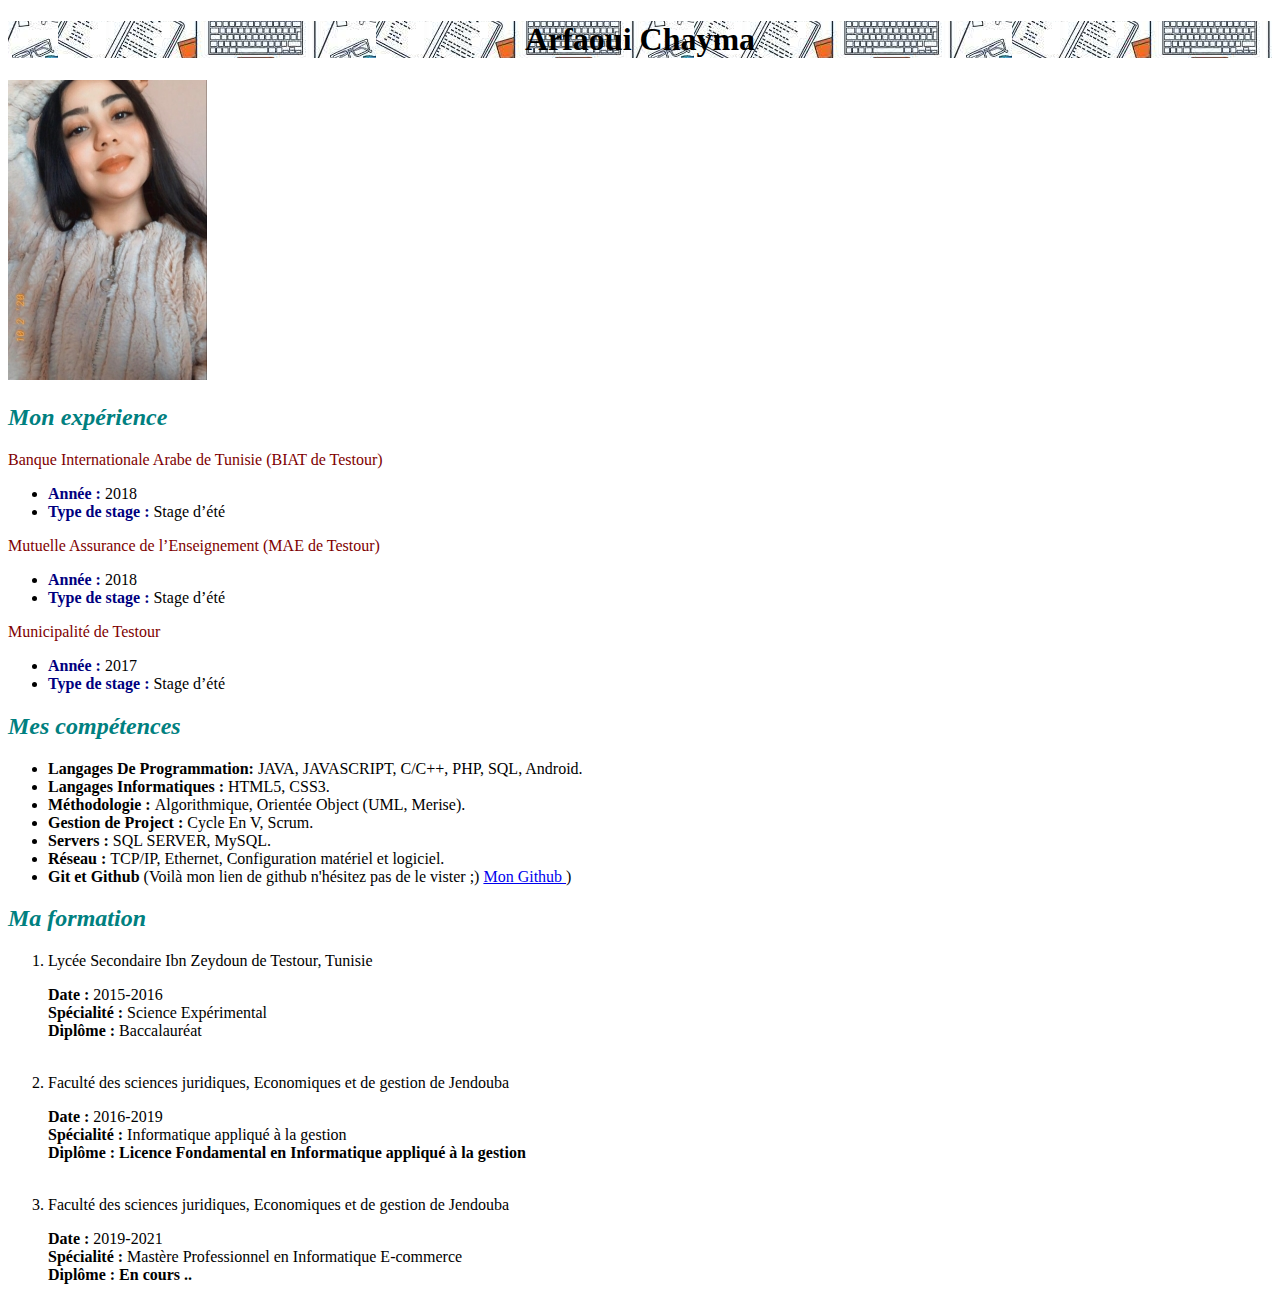
==== CV.html @ 928f17b6 "changer couleur des h2 et des classes de li" ====
<!DOCTYPE html>
<html>
<head>
	<meta charset="utf-8" />
	     <link rel="stylesheet" href="style1.css" />
	<title> Mon CV </title>
</head>

<body>
	<h1> Arfaoui Chayma </h1>
	<p>
<a href="img/Chayma.jpg"> <img src="img/chayma_mini.jpg" alt="Photo de moi" title="Cliquez pour agrandir" /></a>
</p>

<h2> Mon expérience </h2>
<p class="Banque"> Banque Internationale Arabe de Tunisie (BIAT de
Testour) </p>

<ul>
	<li> <span class="Année"> Année : </span> 2018 </li>
	<li> <span class="Type"> Type de stage : </span> Stage d’été </li>
</ul>

<p class="Assurance"> Mutuelle Assurance de l’Enseignement (MAE de
Testour) </p>

<ul>
	<li> <span class="Année"> Année : </span> 2018 </li>
	<li> <span class="Type"> Type de stage : </span> Stage d’été </li>
</ul>

<p class="Municipalité"> Municipalité de Testour </p>
<ul>
	<li> <span class="Année"> Année : </span> 2017 </li>
	<li> <span class="Type"> Type de stage : </span> Stage d’été </li>
</ul>

<h2> Mes compétences </h2>
<ul>
<li> <strong> Langages De Programmation: </strong> JAVA,
JAVASCRIPT, C/C++, PHP, SQL, Android. </li>
<li> <strong>Langages Informatiques : </strong> HTML5, CSS3. </li>
<li> <strong> Méthodologie : </strong> Algorithmique, Orientée
Object (UML, Merise). </li>
<li> <strong>Gestion de Project : </strong> Cycle En V, Scrum. </li>
<li> <strong> Servers : </strong> SQL SERVER, MySQL. </li>
<li> <strong> Réseau : </strong> TCP/IP, Ethernet, Configuration
matériel et logiciel.  </li>
<li> <strong> Git et Github </strong> (Voilà mon lien de github n'hésitez pas de le vister ;)  <a href="https://github.com/Chayma27/" title="Espace de travail"> Mon Github </a> ) </li>
</ul>

<h2> Ma formation </h2>
<ol>
	<li> Lycée Secondaire Ibn Zeydoun de Testour, Tunisie </li>
<p> <strong> Date : </strong> 2015-2016 <br>
<strong> Spécialité : </strong> Science Expérimental <br>
<strong> Diplôme : </strong> Baccalauréat </p><br>

	<li> Faculté des sciences juridiques, Economiques et de
gestion de Jendouba </li>
 <p><strong> Date : </strong> 2016-2019 <br>
<strong> Spécialité : </strong> Informatique appliqué à la gestion <br> 
<strong> Diplôme : Licence Fondamental en Informatique appliqué à la gestion </strong> </p> <br>

<li> Faculté des sciences juridiques, Economiques et de
gestion de Jendouba </li>
 <p><strong> Date : </strong> 2019-2021 <br>
<strong> Spécialité : </strong> Mastère Professionnel en Informatique E-commerce <br>
<strong> Diplôme : En cours .. </strong> </p>

</ol>

</body>
</html>
---- style1.css ----
h1
{
	text-align: center;
	background-image: url(codage.jpg);
	background-position: 50px 80px;
}
h2
{
	font-style: italic;
	color: teal;
}
.Banque
{
	color: maroon;
}
.Assurance
{
	color: maroon;
}
.Municipalité
{
	color: maroon;
}
.Année
{
	font-weight: bold;
	color : navy;
}
.Type
{
	font-weight: bold;
	color : navy;
}
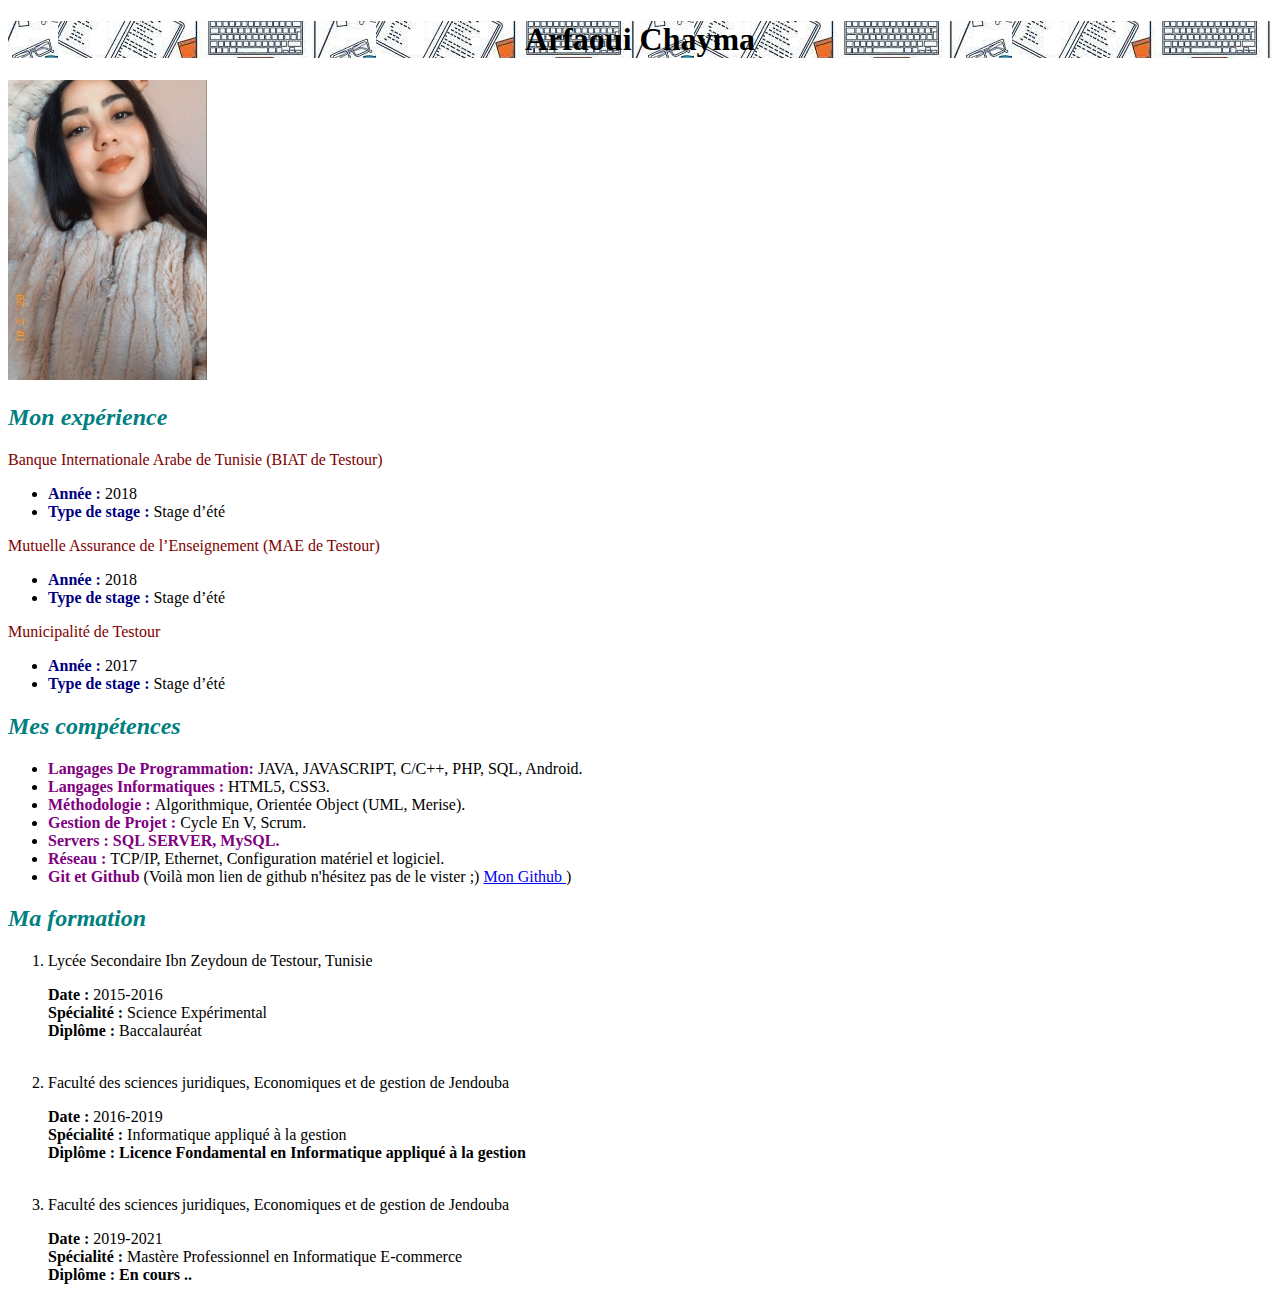
==== commit 67e365e3: "class competence et ajouter une couleur" ====
--- a/CV.html
+++ b/CV.html
@@ -37,16 +37,16 @@
 
 <h2> Mes compétences </h2>
 <ul>
-<li> <strong> Langages De Programmation: </strong> JAVA,
+<li> <span class="competence" > Langages De Programmation: </span> JAVA,
 JAVASCRIPT, C/C++, PHP, SQL, Android. </li>
-<li> <strong>Langages Informatiques : </strong> HTML5, CSS3. </li>
-<li> <strong> Méthodologie : </strong> Algorithmique, Orientée
+<li> <span class="competence">Langages Informatiques : </span> HTML5, CSS3. </li>
+<li> <span class="competence" > Méthodologie : </span> Algorithmique, Orientée
 Object (UML, Merise). </li>
-<li> <strong>Gestion de Project : </strong> Cycle En V, Scrum. </li>
-<li> <strong> Servers : </strong> SQL SERVER, MySQL. </li>
-<li> <strong> Réseau : </strong> TCP/IP, Ethernet, Configuration
+<li> <span class="competence" > Gestion de Projet : </span> Cycle En V, Scrum. </li>
+<li> <span class="competence" > Servers : </sppan> SQL SERVER, MySQL. </li>
+<li> <span class="competence" > Réseau : </span> TCP/IP, Ethernet, Configuration
 matériel et logiciel.  </li>
-<li> <strong> Git et Github </strong> (Voilà mon lien de github n'hésitez pas de le vister ;)  <a href="https://github.com/Chayma27/" title="Espace de travail"> Mon Github </a> ) </li>
+<li> <span class="competence" > Git et Github </span> (Voilà mon lien de github n'hésitez pas de le vister ;)  <a href="https://github.com/Chayma27/" title="Espace de travail"> Mon Github </a> ) </li>
 </ul>
 
 <h2> Ma formation </h2>
--- a/style1.css
+++ b/style1.css
@@ -30,4 +30,9 @@
 {
 	font-weight: bold;
 	color : navy;
+}
+.competence
+{
+	font-weight: bold;
+	color: purple;
 }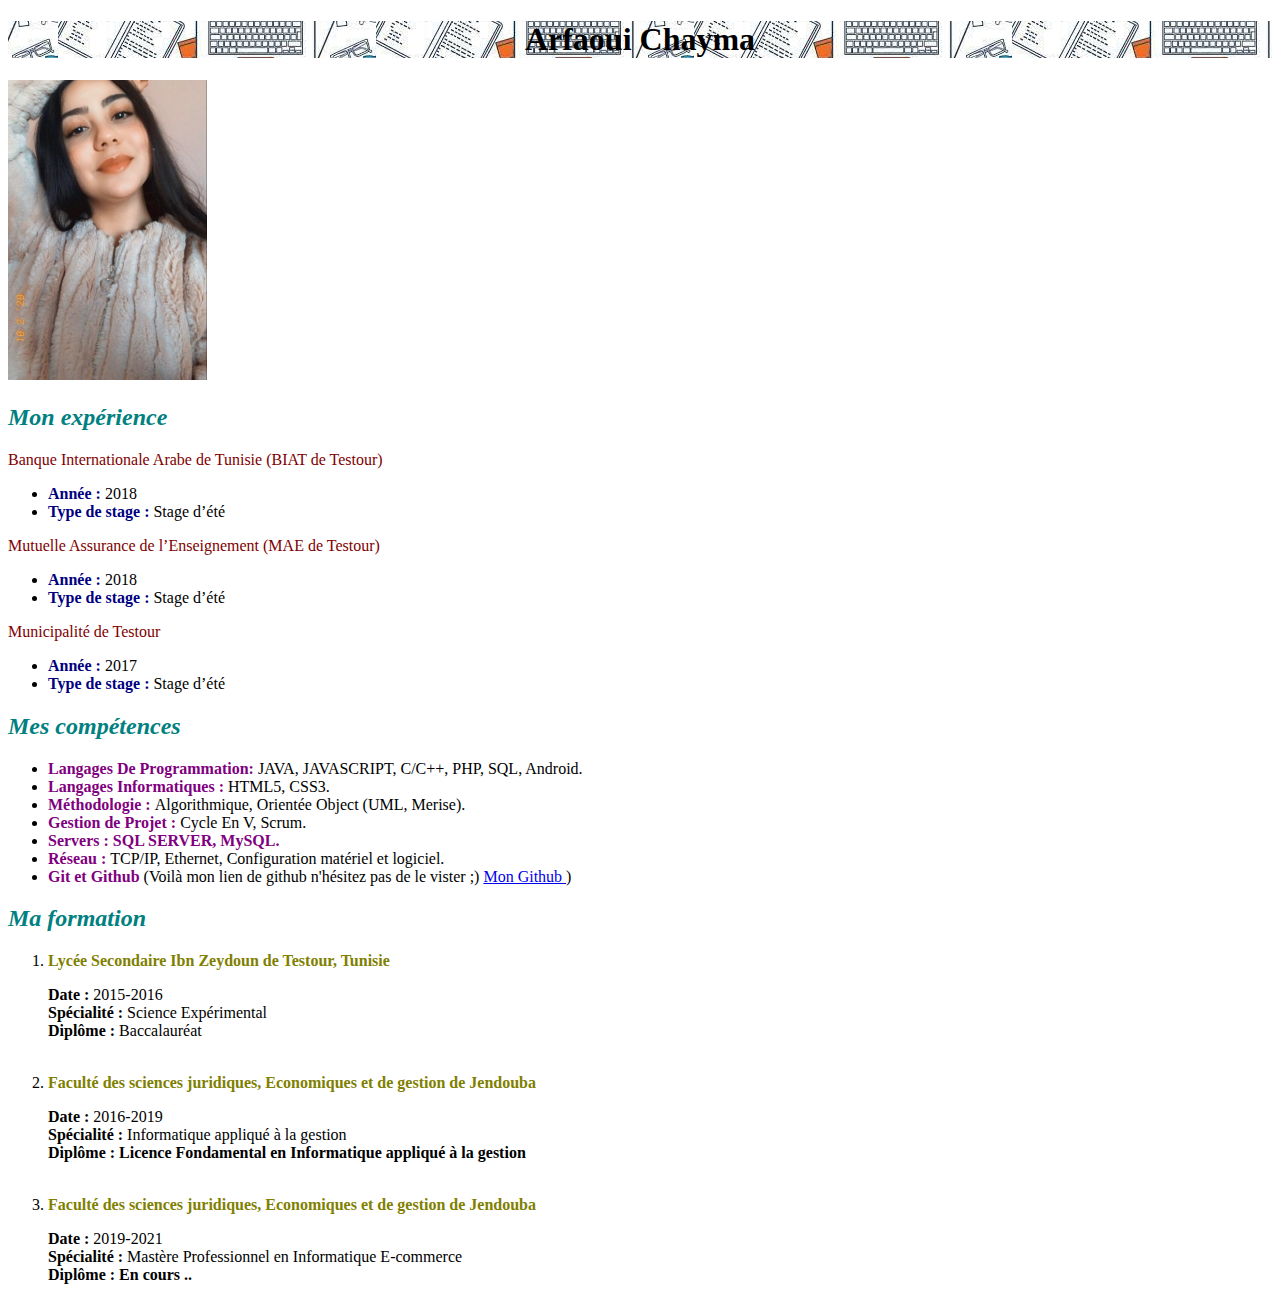
==== commit 20e916a6: "Changer couleur des ol avec class dedans" ====
--- a/CV.html
+++ b/CV.html
@@ -51,19 +51,19 @@
 
 <h2> Ma formation </h2>
 <ol>
-	<li> Lycée Secondaire Ibn Zeydoun de Testour, Tunisie </li>
+	<li> <span class="Numerotation" > Lycée Secondaire Ibn Zeydoun de Testour, Tunisie </span> </li>
 <p> <strong> Date : </strong> 2015-2016 <br>
 <strong> Spécialité : </strong> Science Expérimental <br>
 <strong> Diplôme : </strong> Baccalauréat </p><br>
 
-	<li> Faculté des sciences juridiques, Economiques et de
-gestion de Jendouba </li>
+	<li> <span class="Numerotation" > Faculté des sciences juridiques, Economiques et de
+gestion de Jendouba  </span> </li>
  <p><strong> Date : </strong> 2016-2019 <br>
 <strong> Spécialité : </strong> Informatique appliqué à la gestion <br> 
 <strong> Diplôme : Licence Fondamental en Informatique appliqué à la gestion </strong> </p> <br>
 
-<li> Faculté des sciences juridiques, Economiques et de
-gestion de Jendouba </li>
+<li>  <span class="Numerotation" > Faculté des sciences juridiques, Economiques et de
+gestion de Jendouba  </span> </li>
  <p><strong> Date : </strong> 2019-2021 <br>
 <strong> Spécialité : </strong> Mastère Professionnel en Informatique E-commerce <br>
 <strong> Diplôme : En cours .. </strong> </p>
--- a/style1.css
+++ b/style1.css
@@ -35,4 +35,9 @@
 {
 	font-weight: bold;
 	color: purple;
+}
+.Numerotation
+{
+	color: olive;
+	font-weight: bold
 }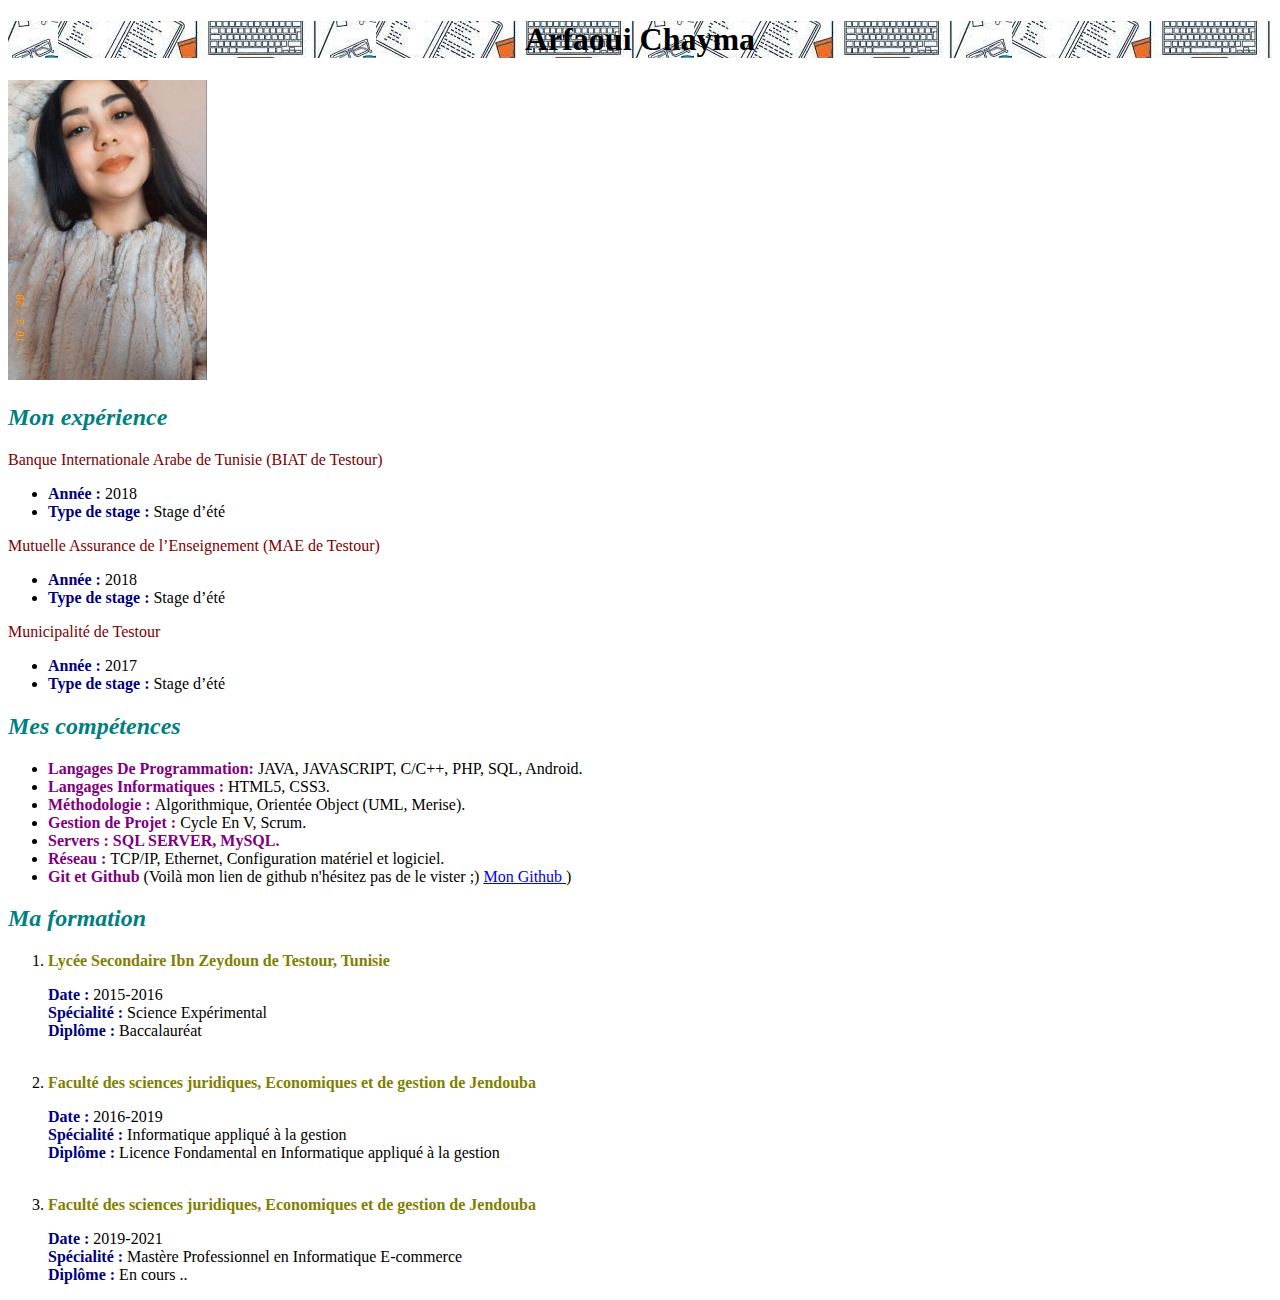
==== commit c6847b11: "class forma avec css" ====
--- a/CV.html
+++ b/CV.html
@@ -52,21 +52,26 @@
 <h2> Ma formation </h2>
 <ol>
 	<li> <span class="Numerotation" > Lycée Secondaire Ibn Zeydoun de Testour, Tunisie </span> </li>
-<p> <strong> Date : </strong> 2015-2016 <br>
-<strong> Spécialité : </strong> Science Expérimental <br>
-<strong> Diplôme : </strong> Baccalauréat </p><br>
+<p>
+<span class="forma"> Date : </span> 2015-2016 <br>
+<span class="forma"> Spécialité : </span> Science Expérimental <br>
+<span class="forma"> Diplôme : </span> Baccalauréat </p><br>
 
 	<li> <span class="Numerotation" > Faculté des sciences juridiques, Economiques et de
 gestion de Jendouba  </span> </li>
- <p><strong> Date : </strong> 2016-2019 <br>
-<strong> Spécialité : </strong> Informatique appliqué à la gestion <br> 
-<strong> Diplôme : Licence Fondamental en Informatique appliqué à la gestion </strong> </p> <br>
+ 
+ <p>
+ <span class="forma"> Date : </span> 2016-2019 <br>
+<span class="forma"> Spécialité : </span> Informatique appliqué à la gestion <br> 
+<span class="forma"> Diplôme : </span> Licence Fondamental en Informatique appliqué à la gestion 
+</p> <br>
 
 <li>  <span class="Numerotation" > Faculté des sciences juridiques, Economiques et de
 gestion de Jendouba  </span> </li>
- <p><strong> Date : </strong> 2019-2021 <br>
-<strong> Spécialité : </strong> Mastère Professionnel en Informatique E-commerce <br>
-<strong> Diplôme : En cours .. </strong> </p>
+ <p>
+<span class="forma"> Date : </span> 2019-2021 <br>
+<span class="forma"> Spécialité : </span> Mastère Professionnel en Informatique E-commerce <br>
+<span class="forma"> Diplôme : </span> En cours .. </p>
 
 </ol>
 
--- a/style1.css
+++ b/style1.css
@@ -40,4 +40,14 @@
 {
 	color: olive;
 	font-weight: bold
+}
+a:hover
+{
+	text-decoration: underline;
+	color: green;
+}
+.forma
+{
+	font-weight: bold;
+	color : navy;
 }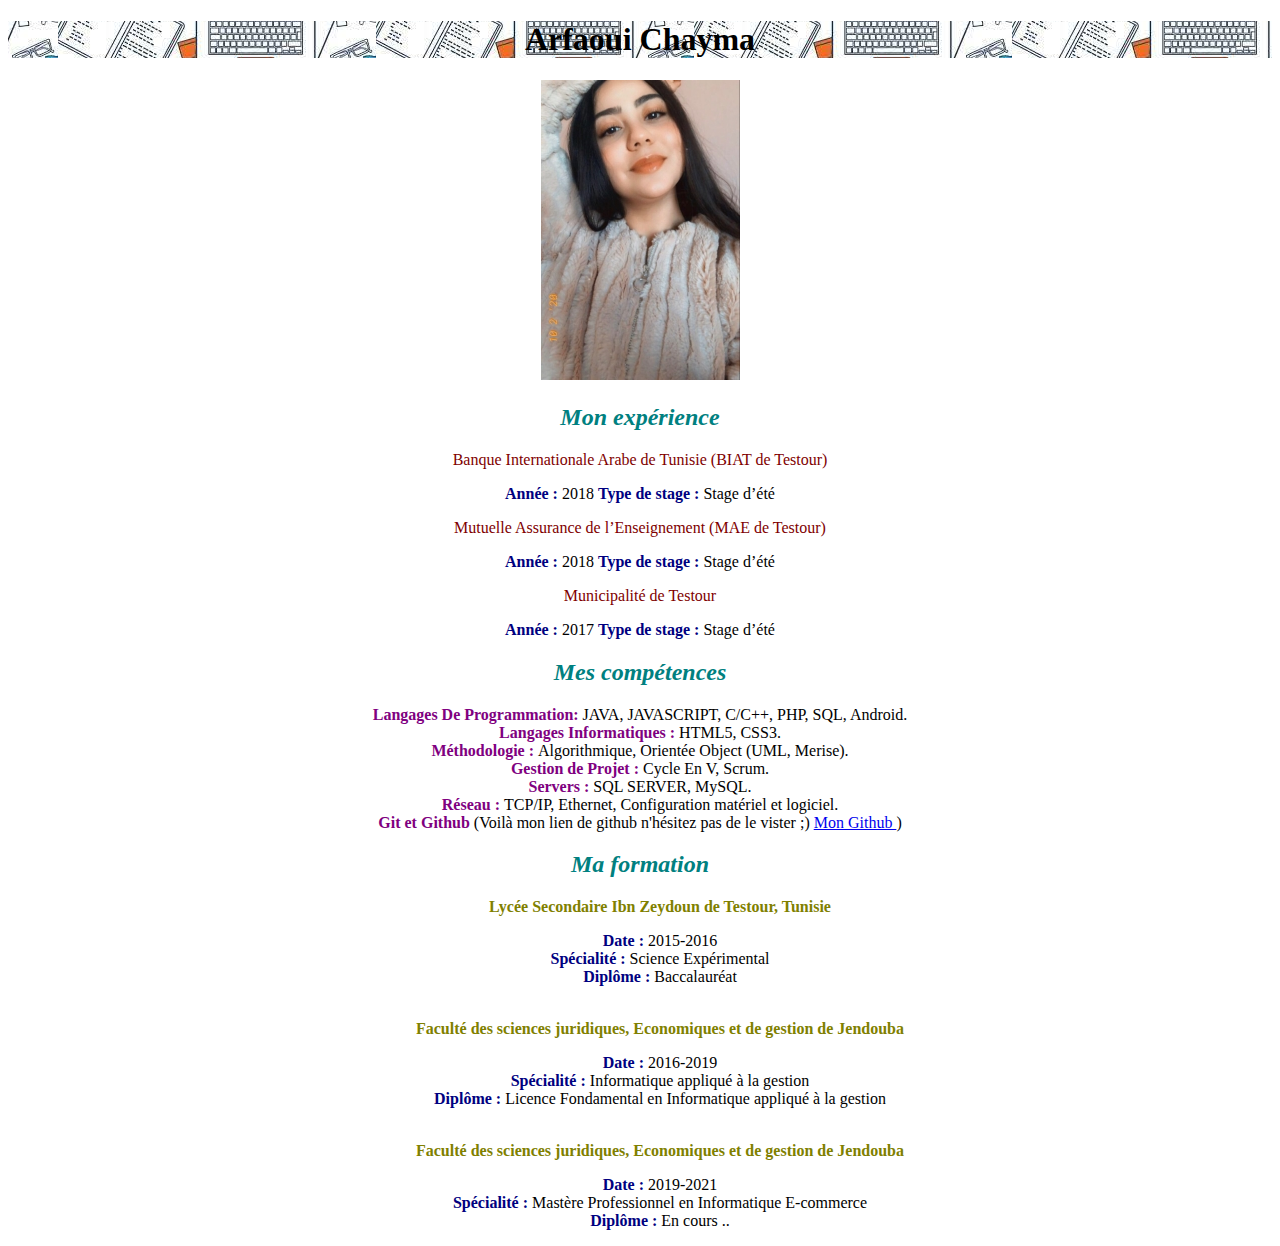
==== commit 4973d6fc: "center Body" ====
--- a/CV.html
+++ b/CV.html
@@ -16,49 +16,49 @@
 <p class="Banque"> Banque Internationale Arabe de Tunisie (BIAT de
 Testour) </p>
 
-<ul>
-	<li> <span class="Année"> Année : </span> 2018 </li>
-	<li> <span class="Type"> Type de stage : </span> Stage d’été </li>
-</ul>
+ 
+	   <span class="Année"> Année : </span> 2018   
+	   <span class="Type"> Type de stage : </span> Stage d’été   
+  
 
 <p class="Assurance"> Mutuelle Assurance de l’Enseignement (MAE de
 Testour) </p>
 
-<ul>
-	<li> <span class="Année"> Année : </span> 2018 </li>
-	<li> <span class="Type"> Type de stage : </span> Stage d’été </li>
-</ul>
+ 
+	   <span class="Année"> Année : </span> 2018   
+	   <span class="Type"> Type de stage : </span> Stage d’été   
+  
 
 <p class="Municipalité"> Municipalité de Testour </p>
-<ul>
-	<li> <span class="Année"> Année : </span> 2017 </li>
-	<li> <span class="Type"> Type de stage : </span> Stage d’été </li>
-</ul>
+ 
+	   <span class="Année"> Année : </span> 2017   
+	   <span class="Type"> Type de stage : </span> Stage d’été   
+  
 
 <h2> Mes compétences </h2>
-<ul>
-<li> <span class="competence" > Langages De Programmation: </span> JAVA,
-JAVASCRIPT, C/C++, PHP, SQL, Android. </li>
-<li> <span class="competence">Langages Informatiques : </span> HTML5, CSS3. </li>
-<li> <span class="competence" > Méthodologie : </span> Algorithmique, Orientée
-Object (UML, Merise). </li>
-<li> <span class="competence" > Gestion de Projet : </span> Cycle En V, Scrum. </li>
-<li> <span class="competence" > Servers : </sppan> SQL SERVER, MySQL. </li>
-<li> <span class="competence" > Réseau : </span> TCP/IP, Ethernet, Configuration
-matériel et logiciel.  </li>
-<li> <span class="competence" > Git et Github </span> (Voilà mon lien de github n'hésitez pas de le vister ;)  <a href="https://github.com/Chayma27/" title="Espace de travail"> Mon Github </a> ) </li>
-</ul>
+ 
+   <span class="competence" > Langages De Programmation: </span> JAVA,
+JAVASCRIPT, C/C++, PHP, SQL, Android.   <br>
+   <span class="competence">Langages Informatiques : </span> HTML5, CSS3.   <br>
+   <span class="competence"> Méthodologie : </span> Algorithmique, Orientée
+Object (UML, Merise).   <br>
+   <span class="competence"> Gestion de Projet : </span> Cycle En V, Scrum.   <br>
+   <span class="competence"> Servers : </span> SQL SERVER, MySQL.   <br>
+   <span class="competence"> Réseau : </span> TCP/IP, Ethernet, Configuration
+matériel et logiciel.  <br>
+   <span class="competence"> Git et Github </span> (Voilà mon lien de github n'hésitez pas de le vister ;)  <a href="https://github.com/Chayma27/" title="Espace de travail"> Mon Github </a> )   
+  
 
 <h2> Ma formation </h2>
 <ol>
-	<li> <span class="Numerotation" > Lycée Secondaire Ibn Zeydoun de Testour, Tunisie </span> </li>
+	   <span class="Numerotation" > Lycée Secondaire Ibn Zeydoun de Testour, Tunisie </span>   
 <p>
 <span class="forma"> Date : </span> 2015-2016 <br>
 <span class="forma"> Spécialité : </span> Science Expérimental <br>
 <span class="forma"> Diplôme : </span> Baccalauréat </p><br>
 
-	<li> <span class="Numerotation" > Faculté des sciences juridiques, Economiques et de
-gestion de Jendouba  </span> </li>
+	   <span class="Numerotation" > Faculté des sciences juridiques, Economiques et de
+gestion de Jendouba  </span>   
  
  <p>
  <span class="forma"> Date : </span> 2016-2019 <br>
@@ -66,8 +66,8 @@
 <span class="forma"> Diplôme : </span> Licence Fondamental en Informatique appliqué à la gestion 
 </p> <br>
 
-<li>  <span class="Numerotation" > Faculté des sciences juridiques, Economiques et de
-gestion de Jendouba  </span> </li>
+    <span class="Numerotation" > Faculté des sciences juridiques, Economiques et de
+gestion de Jendouba  </span>   
  <p>
 <span class="forma"> Date : </span> 2019-2021 <br>
 <span class="forma"> Spécialité : </span> Mastère Professionnel en Informatique E-commerce <br>
--- a/style1.css
+++ b/style1.css
@@ -50,4 +50,7 @@
 {
 	font-weight: bold;
 	color : navy;
-}+}
+body {
+	text-align: center;
+}
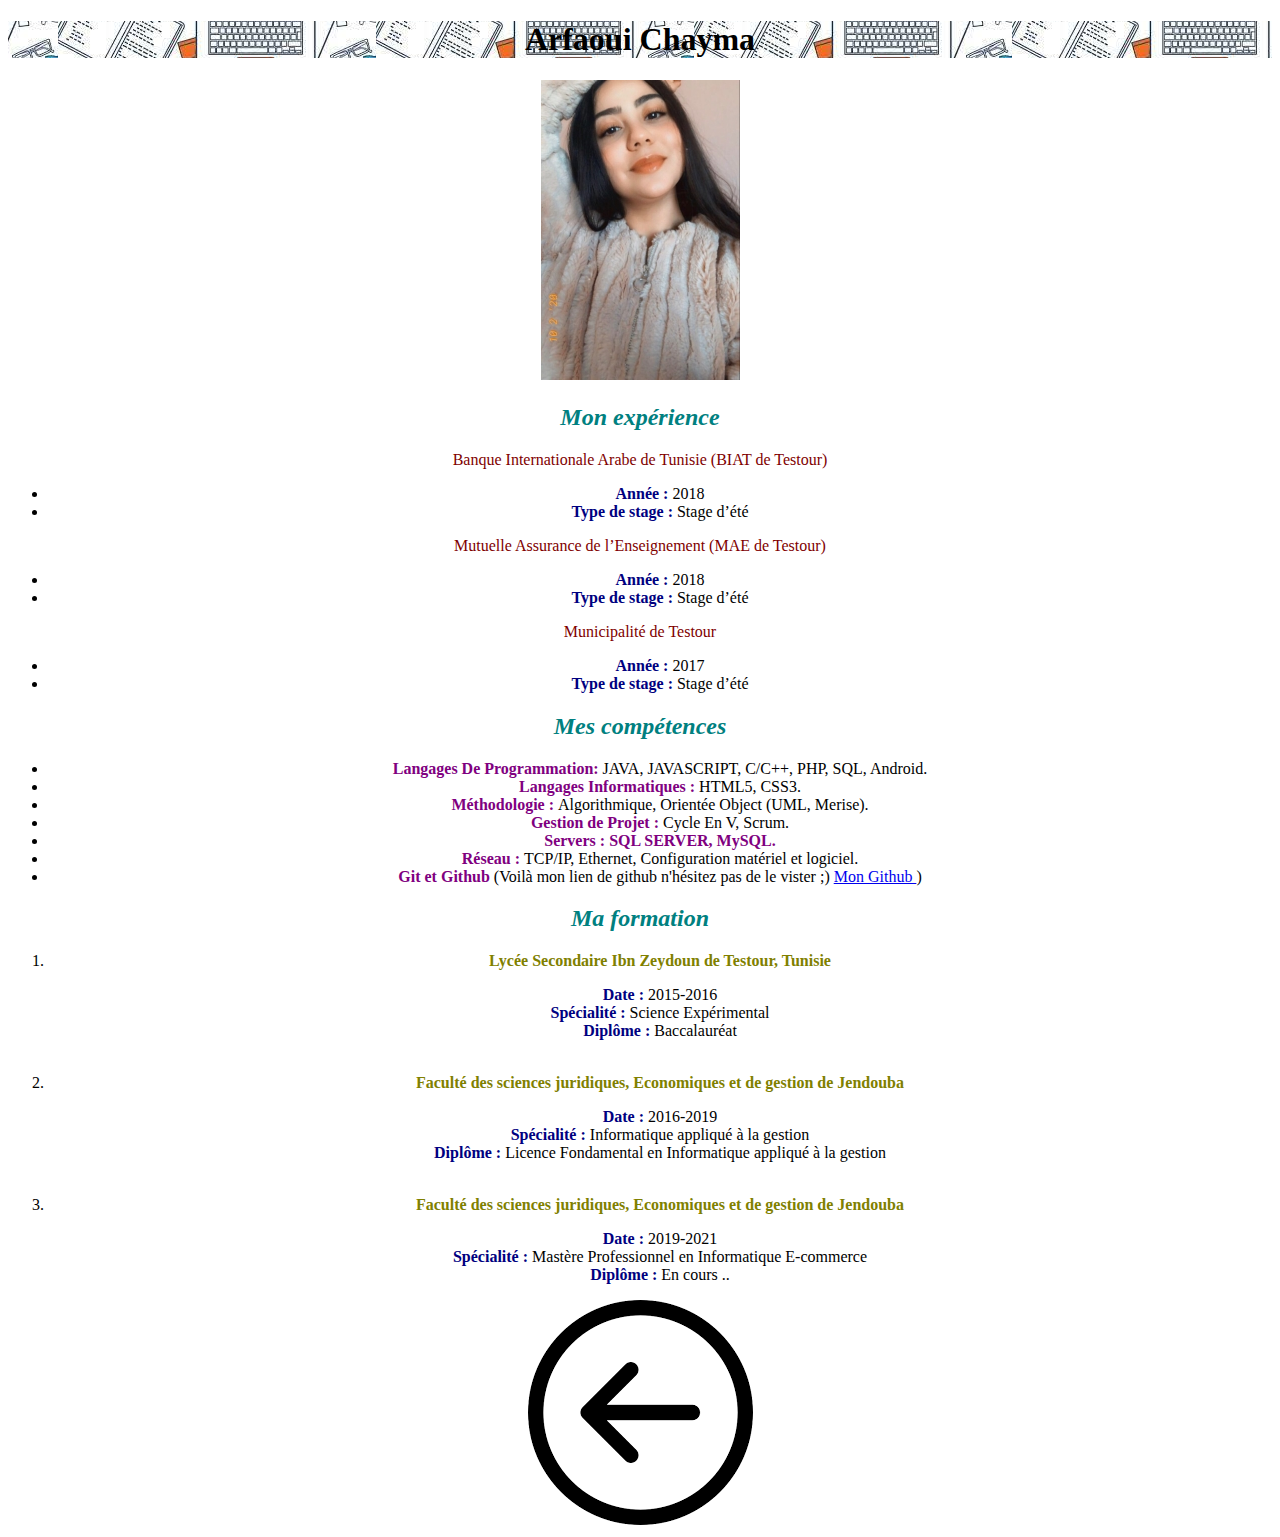
==== commit 69187e5a: "Ajouter une photo avec du code pour le retour en arriére" ====
--- a/CV.html
+++ b/CV.html
@@ -16,49 +16,49 @@
 <p class="Banque"> Banque Internationale Arabe de Tunisie (BIAT de
 Testour) </p>
 
- 
-	   <span class="Année"> Année : </span> 2018   
-	   <span class="Type"> Type de stage : </span> Stage d’été   
-  
+<ul>
+	<li> <span class="Année"> Année : </span> 2018 </li>
+	<li> <span class="Type"> Type de stage : </span> Stage d’été </li>
+</ul>
 
 <p class="Assurance"> Mutuelle Assurance de l’Enseignement (MAE de
 Testour) </p>
 
- 
-	   <span class="Année"> Année : </span> 2018   
-	   <span class="Type"> Type de stage : </span> Stage d’été   
-  
+<ul>
+	<li> <span class="Année"> Année : </span> 2018 </li>
+	<li> <span class="Type"> Type de stage : </span> Stage d’été </li>
+</ul>
 
 <p class="Municipalité"> Municipalité de Testour </p>
- 
-	   <span class="Année"> Année : </span> 2017   
-	   <span class="Type"> Type de stage : </span> Stage d’été   
-  
+<ul>
+	<li> <span class="Année"> Année : </span> 2017 </li>
+	<li> <span class="Type"> Type de stage : </span> Stage d’été </li>
+</ul>
 
 <h2> Mes compétences </h2>
- 
-   <span class="competence" > Langages De Programmation: </span> JAVA,
-JAVASCRIPT, C/C++, PHP, SQL, Android.   <br>
-   <span class="competence">Langages Informatiques : </span> HTML5, CSS3.   <br>
-   <span class="competence"> Méthodologie : </span> Algorithmique, Orientée
-Object (UML, Merise).   <br>
-   <span class="competence"> Gestion de Projet : </span> Cycle En V, Scrum.   <br>
-   <span class="competence"> Servers : </span> SQL SERVER, MySQL.   <br>
-   <span class="competence"> Réseau : </span> TCP/IP, Ethernet, Configuration
-matériel et logiciel.  <br>
-   <span class="competence"> Git et Github </span> (Voilà mon lien de github n'hésitez pas de le vister ;)  <a href="https://github.com/Chayma27/" title="Espace de travail"> Mon Github </a> )   
-  
+<ul>
+<li> <span class="competence" > Langages De Programmation: </span> JAVA,
+JAVASCRIPT, C/C++, PHP, SQL, Android. </li>
+<li> <span class="competence">Langages Informatiques : </span> HTML5, CSS3. </li>
+<li> <span class="competence" > Méthodologie : </span> Algorithmique, Orientée
+Object (UML, Merise). </li>
+<li> <span class="competence" > Gestion de Projet : </span> Cycle En V, Scrum. </li>
+<li> <span class="competence" > Servers : </sppan> SQL SERVER, MySQL. </li>
+<li> <span class="competence" > Réseau : </span> TCP/IP, Ethernet, Configuration
+matériel et logiciel.  </li>
+<li> <span class="competence" > Git et Github </span> (Voilà mon lien de github n'hésitez pas de le vister ;)  <a href="https://github.com/Chayma27/" title="Espace de travail"> Mon Github </a> ) </li>
+</ul>
 
 <h2> Ma formation </h2>
 <ol>
-	   <span class="Numerotation" > Lycée Secondaire Ibn Zeydoun de Testour, Tunisie </span>   
+	<li> <span class="Numerotation" > Lycée Secondaire Ibn Zeydoun de Testour, Tunisie </span> </li>
 <p>
 <span class="forma"> Date : </span> 2015-2016 <br>
 <span class="forma"> Spécialité : </span> Science Expérimental <br>
 <span class="forma"> Diplôme : </span> Baccalauréat </p><br>
 
-	   <span class="Numerotation" > Faculté des sciences juridiques, Economiques et de
-gestion de Jendouba  </span>   
+	<li> <span class="Numerotation" > Faculté des sciences juridiques, Economiques et de
+gestion de Jendouba  </span> </li>
  
  <p>
  <span class="forma"> Date : </span> 2016-2019 <br>
@@ -66,8 +66,8 @@
 <span class="forma"> Diplôme : </span> Licence Fondamental en Informatique appliqué à la gestion 
 </p> <br>
 
-    <span class="Numerotation" > Faculté des sciences juridiques, Economiques et de
-gestion de Jendouba  </span>   
+<li>  <span class="Numerotation" > Faculté des sciences juridiques, Economiques et de
+gestion de Jendouba  </span> </li>
  <p>
 <span class="forma"> Date : </span> 2019-2021 <br>
 <span class="forma"> Spécialité : </span> Mastère Professionnel en Informatique E-commerce <br>
@@ -75,5 +75,8 @@
 
 </ol>
 
+<a href="file:///C:/Users/Chayma/Desktop/TravailChayma/openclassroom/index.html">
+	<img src="retour.png" alt="Retour vers la page index"/></a>
+
 </body>
 </html>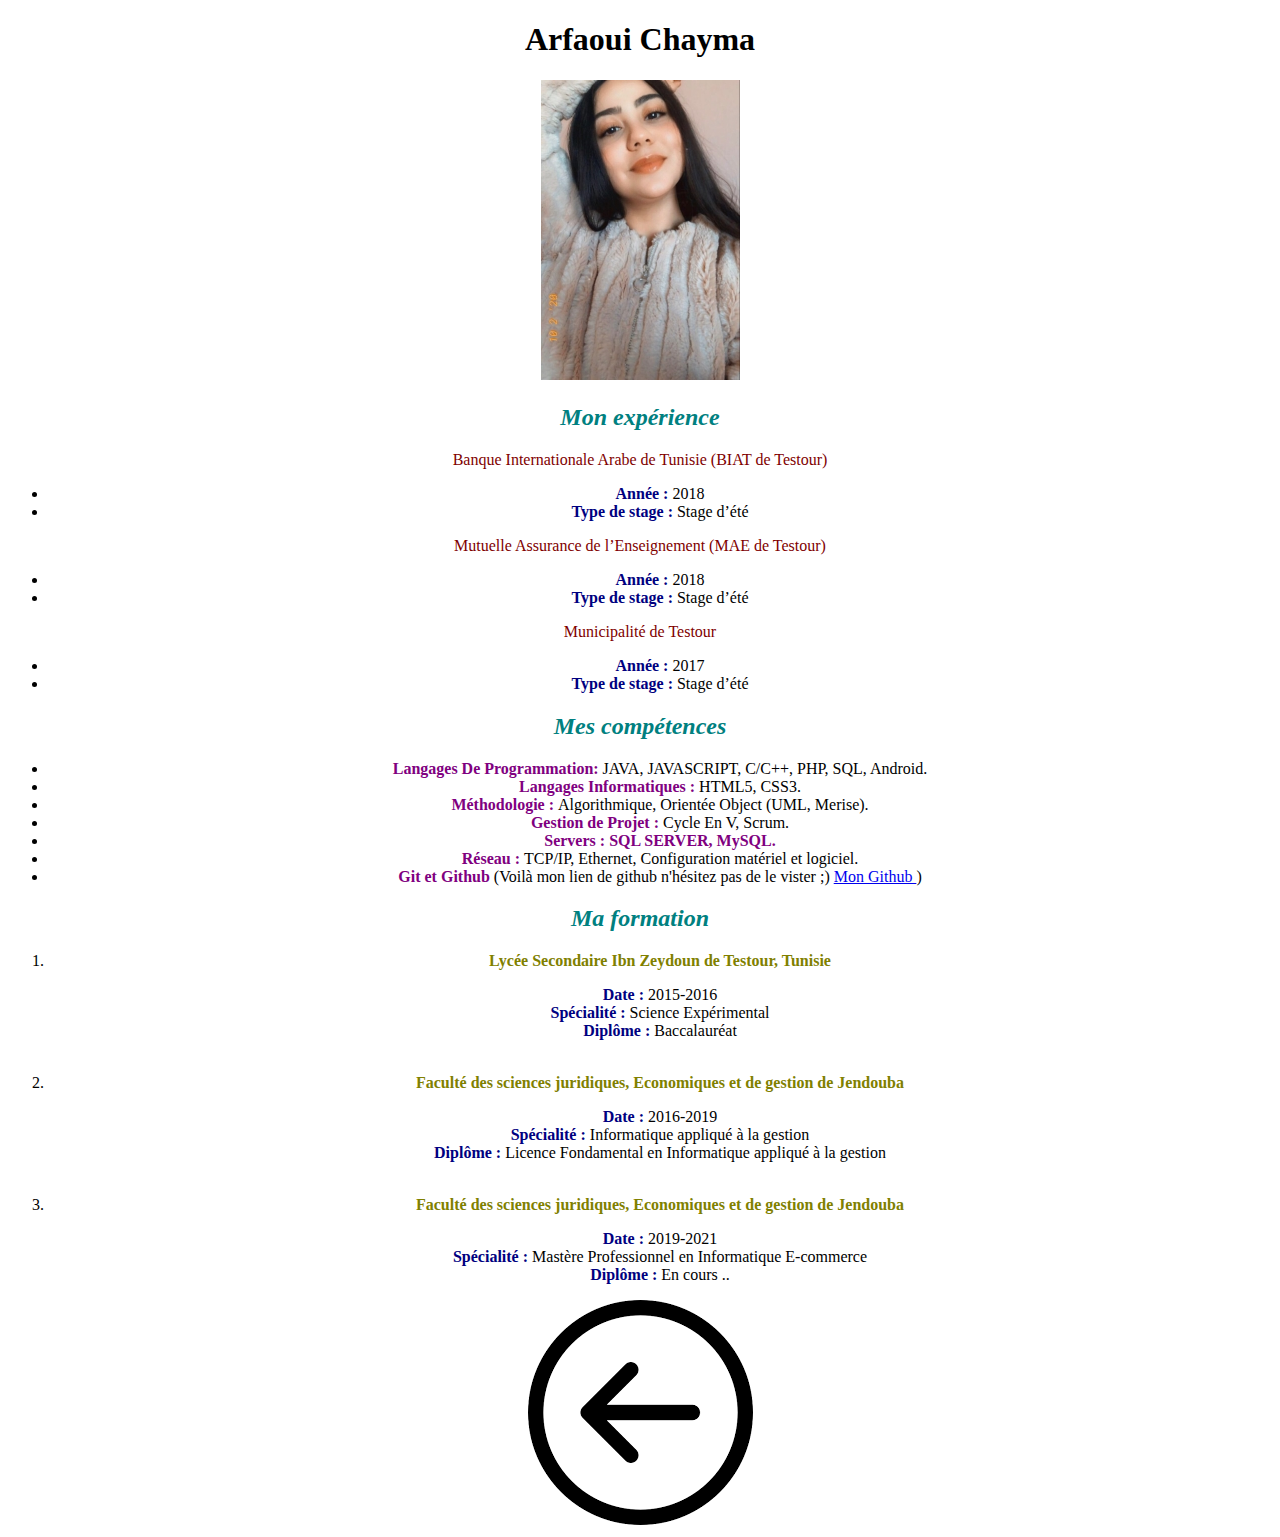
==== commit 3c4768e6: "fixer les chemins des images" ====
--- a/CV.html
+++ b/CV.html
@@ -75,8 +75,8 @@
 
 </ol>
 
-<a href="file:///C:/Users/Chayma/Desktop/TravailChayma/openclassroom/index.html">
-	<img src="retour.png" alt="Retour vers la page index"/></a>
+<a href="index.html">
+	<img src="image/retour.png" alt="Retour vers la page index"/></a>
 
 </body>
 </html>